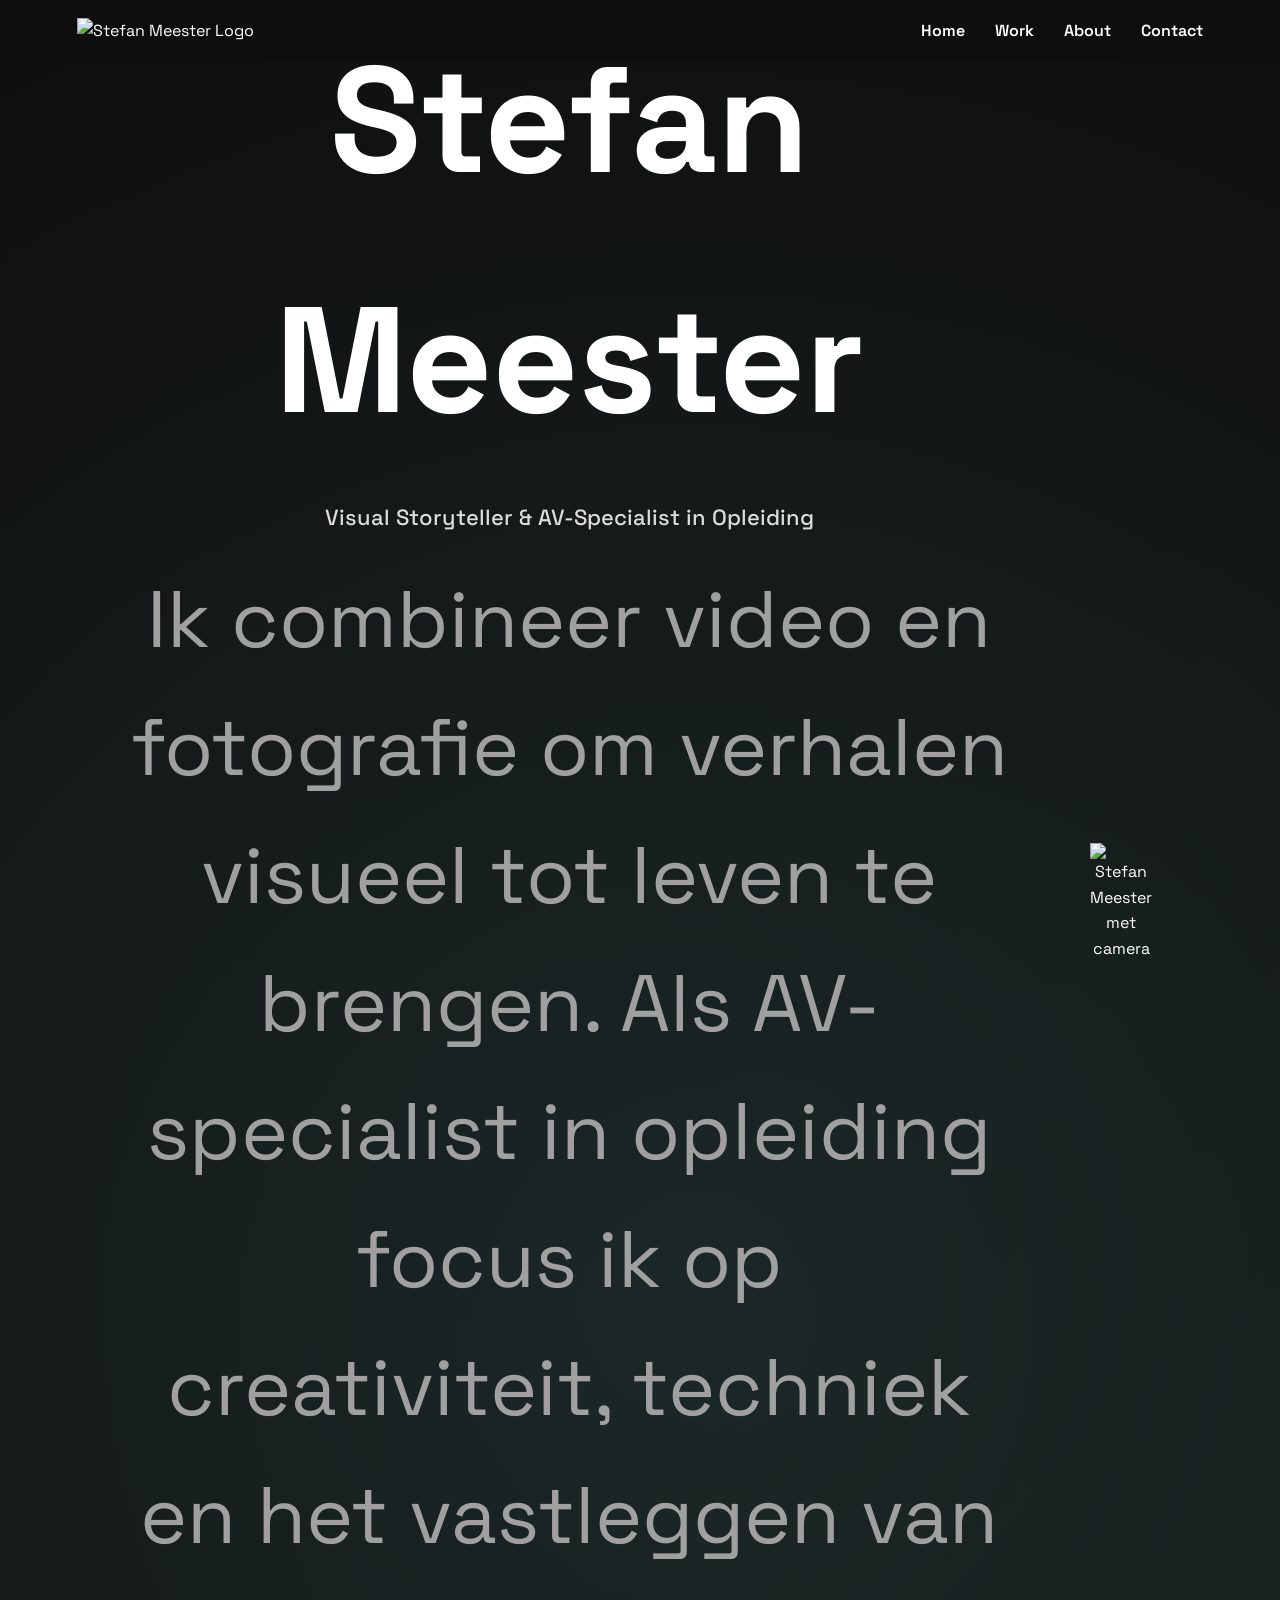
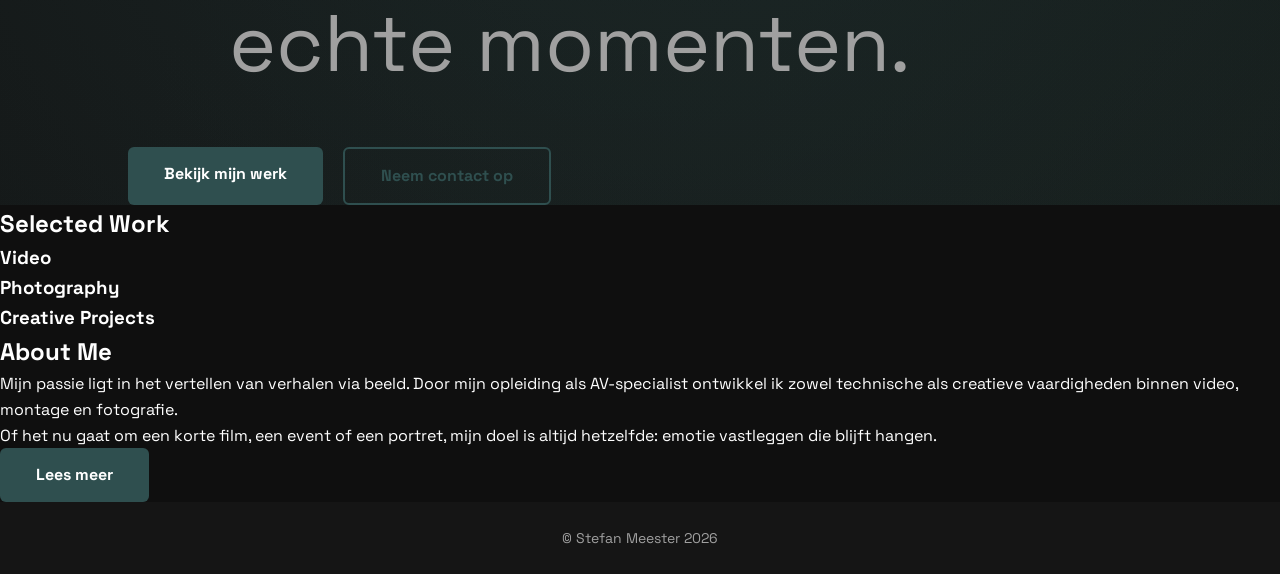
==== index.html @ 1f847619 "Update index.html" ====
<!DOCTYPE html>
<html lang="en">
<head>
  <meta charset="UTF-8">
  <title>Stefan Meester | Visual Creator</title>
  <meta name="viewport" content="width=device-width, initial-scale=1.0">

  <!-- Google Font -->
  <link href="https://fonts.googleapis.com/css2?family=Space+Grotesk:wght@400;600;700&display=swap" rel="stylesheet">

  <!-- CSS -->
  <link rel="stylesheet" href="assets/css/style.css">
</head>
<body>

<!-- ================= NAVBAR ================= -->
<nav class="navbar">
  <div class="logo">
    <img src="images/logo.png" alt="Stefan Meester Logo">
  </div>

  <ul>
    <li><a href="#home">Home</a></li>
    <li><a href="#work">Work</a></li>
    <li><a href="#about">About</a></li>
    <li><a href="#contact">Contact</a></li>
  </ul>
</nav>


<!-- ================= HERO ================= -->
<section class="hero" id="home">
  <div class="hero-content">

    <!-- TEXT -->
    <div class="hero-text">
      <h1 class="animated-name">Stefan Meester</h1>

      <h2>Visual Storyteller & AV-Specialist in Opleiding</h2>

      <p>
        Ik combineer video en fotografie om verhalen visueel tot leven te brengen.
        Als AV-specialist in opleiding focus ik op creativiteit, techniek en het vastleggen van echte momenten.
      </p>

      <div class="hero-buttons">
        <a href="#work" class="btn">Bekijk mijn werk</a>
        <a href="#contact" class="btn secondary-btn">Neem contact op</a>
      </div>
    </div>

    <!-- IMAGE -->
    <div class="hero-image">
      <img src="images/stefan.png" alt="Stefan Meester met camera">
    </div>

  </div>
</section>


<!-- ================= WORK PREVIEW ================= -->
<section class="work-preview" id="work">
  <h2>Selected Work</h2>

  <div class="work-grid">
    <div class="work-item">
      <h3>Video</h3>
    </div>

    <div class="work-item">
      <h3>Photography</h3>
    </div>

    <div class="work-item">
      <h3>Creative Projects</h3>
    </div>
  </div>
</section>


<!-- ================= ABOUT PREVIEW ================= -->
<section class="about-preview" id="about">
  <div class="about-content">
    <div class="about-text">
      <h2>About Me</h2>

      <p>
        Mijn passie ligt in het vertellen van verhalen via beeld.
        Door mijn opleiding als AV-specialist ontwikkel ik zowel technische
        als creatieve vaardigheden binnen video, montage en fotografie.
      </p>

      <p>
        Of het nu gaat om een korte film, een event of een portret,
        mijn doel is altijd hetzelfde: emotie vastleggen die blijft hangen.
      </p>

      <a href="about.html" class="btn">Lees meer</a>
    </div>
  </div>
</section>


<!-- ================= FOOTER ================= -->
<footer>
  <p>© Stefan Meester 2026</p>
</footer>

</body>
</html>
---- assets/css/style.css ----
/* ==============================
   VARIABLES
============================== */
:root {

  /* DARK */
  --bg-main: #0f0f0f;
  --bg-section: #151515;
  --bg-card: #1c1c1c;

  --text-primary: #ffffff;
  --text-secondary: #a0a0a0;

  --accent: #2f4f4f;
  --accent-hover: #1f3a3a;

  /* LIGHT */
  --bg-main-light: #f3eee6;
  --bg-section-light: #e9e3d8;
  --bg-card-light: #ffffff;

  --text-primary-light: #1a1a1a;
  --text-secondary-light: #555;

  --accent-light: #2f4f4f;

  --font-main: 'Space Grotesk', sans-serif;
}

/* ==============================
   GLOBAL
============================== */
* {
  margin: 0;
  padding: 0;
  box-sizing: border-box;
  font-family: var(--font-main);
}

body {
  background: var(--bg-main);
  color: var(--text-primary);
  line-height: 1.6;
  transition: background 0.4s ease, color 0.4s ease;
}

body.light-mode {
  background: var(--bg-main-light);
  color: var(--text-primary-light);
}

/* ==============================
   NAVBAR
============================== */
.navbar {
  display: flex;
  justify-content: space-between;
  align-items: center;
  padding: 18px 6%;
  position: fixed;
  width: 100%;
  top: 0;
  z-index: 1000;
  backdrop-filter: blur(14px);
  background: rgba(15,15,15,0.85);
  transition: 0.4s ease;
}

body.light-mode .navbar {
  background: rgba(243,238,230,0.95);
}

.navbar ul {
  list-style: none;
  display: flex;
  gap: 30px;
  align-items: center;
}

.navbar a {
  text-decoration: none;
  font-weight: 600;
  font-size: 16px;
  color: var(--text-primary);
  position: relative;
}

body.light-mode .navbar a {
  color: var(--text-primary-light);
}

.navbar a::after {
  content: "";
  position: absolute;
  bottom: -4px;
  left: 0;
  width: 0;
  height: 2px;
  background: var(--accent);
  transition: 0.3s;
}

.navbar a:hover::after {
  width: 100%;
}
.navbar .logo img {
  height: 36px;
  width: auto;
  object-fit: contain;
}
/* ==============================
   HERO – DARK (deep + 2 orbs)
============================== */
.hero {
  min-height: 100vh;
  display: flex;
  align-items: center;
  justify-content: center;
  padding: 0 10%;
  text-align: center;
  position: relative;
  overflow: hidden;

  background:
    radial-gradient(circle at 30% 40%, rgba(47,79,79,0.35), transparent 55%),
    radial-gradient(circle at 75% 65%, rgba(26,46,37,0.30), transparent 60%),
    linear-gradient(180deg, #0f0f0f 0%, #111111 50%, #141414 100%);

  background-size: 180% 180%;
  animation: gradientMove 28s ease-in-out infinite alternate;
}

/* ==============================
   HERO – LIGHT (same concept)
============================== */
body.light-mode .hero {
  background:
    radial-gradient(circle at 40% 60%, rgba(47,79,79,0.25), transparent 15%),
    radial-gradient(circle at 75% 65%, rgba(26,46,37,0.30), transparent 45%),
    linear-gradient(180deg, #f3eee6 0%, #e7dfd2 50%, #ddd4c4 100%);

  background-size: 180% 180%;
}

/* ANIMATION */
@keyframes gradientMove {
  0% { background-position: 0% 40%; }
  100% { background-position: 100% 60%; }
}

/* ==============================
   HERO TEXT (fixed hierarchy)
============================== */
--font-main: 'Space Grotesk', sans-serif;

.hero-text {
  max-width: 750px;
  margin: 0 auto;
}

.hero-text h1 {
  font-size: 150px;
  font-weight: 700;
  letter-spacing: -1px;
  margin-bottom: 20px;
}

.hero-text p {
  font-size: 80px;
  font-weight: 400;
  margin-bottom: 40px;
  color: var(--text-secondary);
}

body.light-mode .hero-text p {
  color: var(--text-secondary-light);
}

/* ==============================
   BUTTON
============================== */
.btn {
  display: inline-block;
  padding: 14px 36px;
  font-weight: 700;
  border-radius: 6px;
  text-decoration: none;
  background: var(--accent);
  color: #fff;
  transition: 0.3s;
}

.btn:hover {
  background: var(--accent-hover);
}

/* ==============================
   GRID
============================== */
.grid-preview {
  padding: 90px 10%;
  background: var(--bg-section);
  display: grid;
  grid-template-columns: repeat(auto-fit, minmax(250px, 1fr));
  gap: 25px;
}

body.light-mode .grid-preview {
  background: var(--bg-section-light);
}

.grid-item {
  height: 230px;
  border-radius: 12px;
  background-size: cover;
  background-position: center;
  transition: 0.4s;
}

.grid-item:hover {
  transform: scale(1.05);
}

/* ==============================
   FOOTER
============================== */
footer {
  padding: 25px;
  text-align: center;
  font-size: 14px;
  background: var(--bg-section);
  color: var(--text-secondary);
}

body.light-mode footer {
  background: var(--bg-section-light);
  color: var(--text-secondary-light);
}

/* ==============================
   TOGGLE SWITCHES (FIXED)
============================== */
.toggle-switch {
  position: relative;
  width: 75px;
  height: 36px;
  border-radius: 50px;
  background: var(--bg-card);
  display: flex;
  align-items: center;
  justify-content: space-between;
  padding: 0 10px;
  cursor: pointer;
}

body.light-mode .toggle-switch {
  background: var(--bg-card-light);
}

.toggle-switch .icon {
  font-size: 14px;
  font-weight: 600;
  z-index: 2;
}

.toggle-switch .toggle-slider {
  position: absolute;
  width: 28px;
  height: 28px;
  border-radius: 50%;
  background: var(--accent);
  top: 4px;
  left: 5px;
  transition: 0.3s;
  z-index: 1;
}

.toggle-switch.active .toggle-slider {
  left: 42px;
}

/* ==============================
   RESPONSIVE
============================== */
@media (max-width: 768px) {
  .hero-text h1 {
    font-size: 42px;
  }

  .hero-text p {
    font-size: 18px;
  }

  .navbar ul {
    gap: 18px;
  }
}
.animated-name {
  animation: fadeUp 1.2s ease forwards;
  opacity: 0;
}

@keyframes fadeUp {
  from {
    opacity: 0;
    transform: translateY(25px);
  }
  to {
    opacity: 1;
    transform: translateY(0);
  }
}
.hero-content {
  display: flex;
  align-items: center;
  justify-content: space-between;
  gap: 80px;
  width: 100%;
}

.hero-text h2 {
  font-size: 22px;
  margin-bottom: 20px;
  font-weight: 500;
  opacity: 0.85;
}

.hero-buttons {
  display: flex;
  gap: 20px;
  margin-top: 30px;
}

.secondary-btn {
  background: transparent;
  border: 2px solid var(--accent);
  color: var(--accent);
}

.secondary-btn:hover {
  background: var(--accent);
  color: white;
}

.hero-image img {
  max-height: 520px;
  object-fit: contain;
}

@media (max-width: 900px) {
  .hero-content {
    flex-direction: column;
    text-align: center;
  }

  .hero-buttons {
    justify-content: center;
  }
}
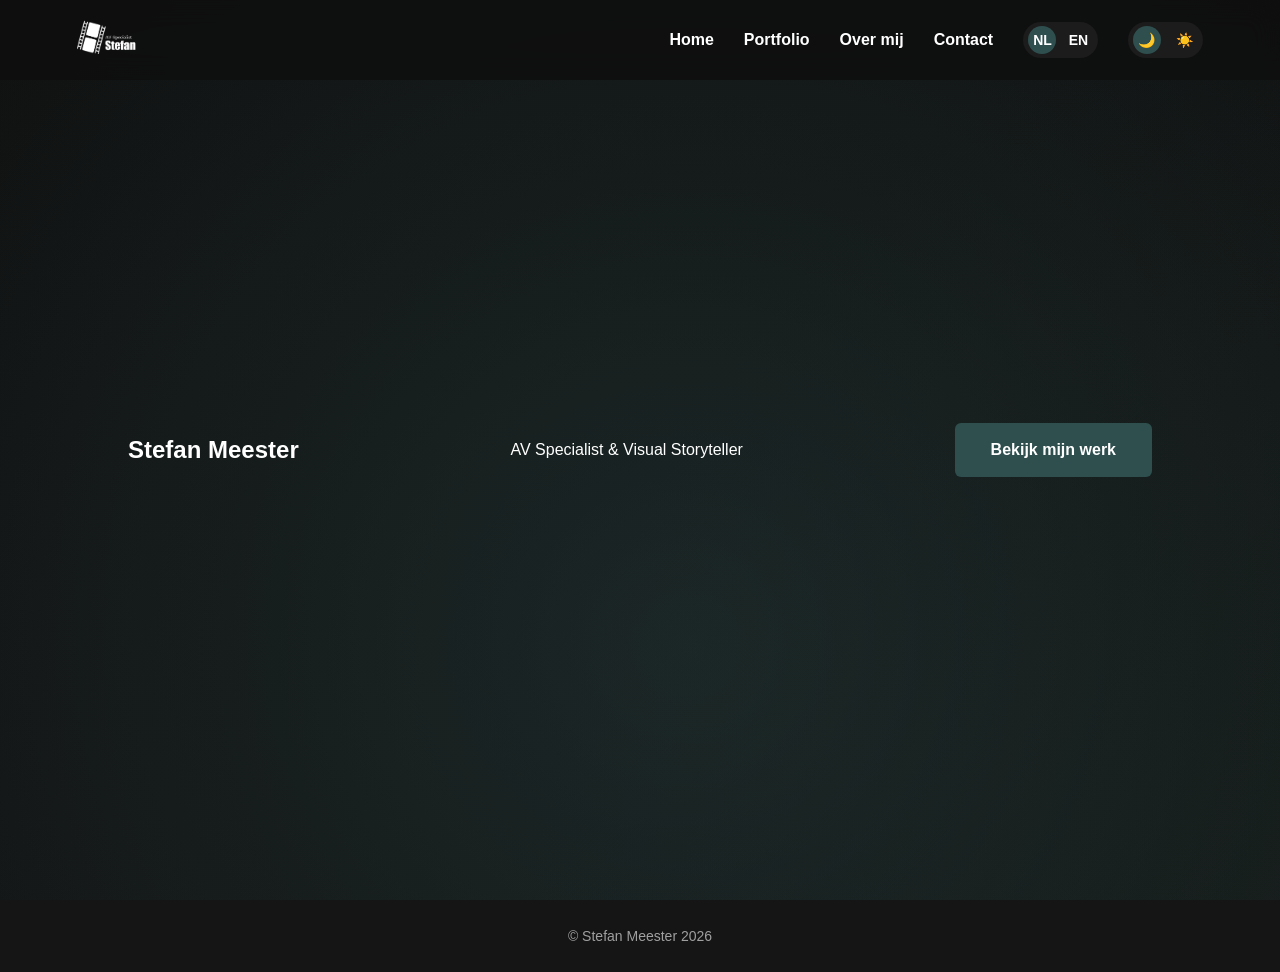
==== commit eb3b7508: "Update index.html" ====
--- a/index.html
+++ b/index.html
@@ -1,109 +1,61 @@
 <!DOCTYPE html>
-<html lang="en">
+<html lang="nl">
 <head>
-  <meta charset="UTF-8">
-  <title>Stefan Meester | Visual Creator</title>
-  <meta name="viewport" content="width=device-width, initial-scale=1.0">
-
-  <!-- Google Font -->
-  <link href="https://fonts.googleapis.com/css2?family=Space+Grotesk:wght@400;600;700&display=swap" rel="stylesheet">
-
-  <!-- CSS -->
-  <link rel="stylesheet" href="assets/css/style.css">
+<meta charset="UTF-8">
+<meta name="viewport" content="width=device-width, initial-scale=1.0">
+<title>Stefan Meester | AV Specialist</title>
+<link rel="stylesheet" href="assets/css/style.css">
 </head>
 <body>
 
-<!-- ================= NAVBAR ================= -->
-<nav class="navbar">
-  <div class="logo">
-    <img src="images/logo.png" alt="Stefan Meester Logo">
-  </div>
+<header class="navbar">
+<div class="logo">
+<a href="index.html"><img src="assets/images/logo/logowit.png" alt="Logo"></a>
+<width "15px"/>
+</div>
 
-  <ul>
-    <li><a href="#home">Home</a></li>
-    <li><a href="#work">Work</a></li>
-    <li><a href="#about">About</a></li>
-    <li><a href="#contact">Contact</a></li>
-  </ul>
+<nav>
+<ul>
+<li><a href="index.html" data-i18n="nav_home">Home</a></li>
+<li><a href="portfolio.html" data-i18n="nav_portfolio">Portfolio</a></li>
+<li><a href="about.html" data-i18n="nav_about">About</a></li>
+<li><a href="contact.html" data-i18n="nav_contact">Contact</a></li>
+
+<li>
+<!-- Language toggle -->
+<div class="toggle-switch" id="langToggle">
+<div class="toggle-slider"></div>
+<span class="icon">NL</span>
+<span class="icon">EN</span>
+</div>
+</li>
+
+<li>
+<!-- Dark/Light toggle -->
+<div class="toggle-switch" id="themeToggle">
+<div class="toggle-slider"></div>
+<span class="icon moon">🌙</span>
+<span class="icon sun">☀️</span>
+</div>
+</li>
+
+</ul>
 </nav>
+</header>
 
-
-<!-- ================= HERO ================= -->
-<section class="hero" id="home">
-  <div class="hero-content">
-
-    <!-- TEXT -->
-    <div class="hero-text">
-      <h1 class="animated-name">Stefan Meester</h1>
-
-      <h2>Visual Storyteller & AV-Specialist in Opleiding</h2>
-
-      <p>
-        Ik combineer video en fotografie om verhalen visueel tot leven te brengen.
-        Als AV-specialist in opleiding focus ik op creativiteit, techniek en het vastleggen van echte momenten.
-      </p>
-
-      <div class="hero-buttons">
-        <a href="#work" class="btn">Bekijk mijn werk</a>
-        <a href="#contact" class="btn secondary-btn">Neem contact op</a>
-      </div>
-    </div>
-
-    <!-- IMAGE -->
-    <div class="hero-image">
-      <img src="images/stefan.png" alt="Stefan Meester met camera">
-    </div>
-
-  </div>
+<section class="hero">
+<div class="hero-content">
+<h1 data-i18n="hero_title">Stefan Meester</h1>
+<p data-i18n="hero_subtitle">AudioVisueel Specialist</p>
+<a href="portfolio.html" class="btn" data-i18n="hero_button">Bekijk mijn werk</a>
+</div>
 </section>
 
+<script src="assets/js/i18n.js"></script>
+<script src="assets/js/main.js"></script>
 
-<!-- ================= WORK PREVIEW ================= -->
-<section class="work-preview" id="work">
-  <h2>Selected Work</h2>
-
-  <div class="work-grid">
-    <div class="work-item">
-      <h3>Video</h3>
-    </div>
-
-    <div class="work-item">
-      <h3>Photography</h3>
-    </div>
-
-    <div class="work-item">
-      <h3>Creative Projects</h3>
-    </div>
-  </div>
-</section>
-
-
-<!-- ================= ABOUT PREVIEW ================= -->
-<section class="about-preview" id="about">
-  <div class="about-content">
-    <div class="about-text">
-      <h2>About Me</h2>
-
-      <p>
-        Mijn passie ligt in het vertellen van verhalen via beeld.
-        Door mijn opleiding als AV-specialist ontwikkel ik zowel technische
-        als creatieve vaardigheden binnen video, montage en fotografie.
-      </p>
-
-      <p>
-        Of het nu gaat om een korte film, een event of een portret,
-        mijn doel is altijd hetzelfde: emotie vastleggen die blijft hangen.
-      </p>
-
-      <a href="about.html" class="btn">Lees meer</a>
-    </div>
-  </div>
-</section>
-
-
-<!-- ================= FOOTER ================= -->
 <footer>
-  <p>© Stefan Meester 2026</p>
+&copy; Stefan Meester 2026
 </footer>
 
 </body>
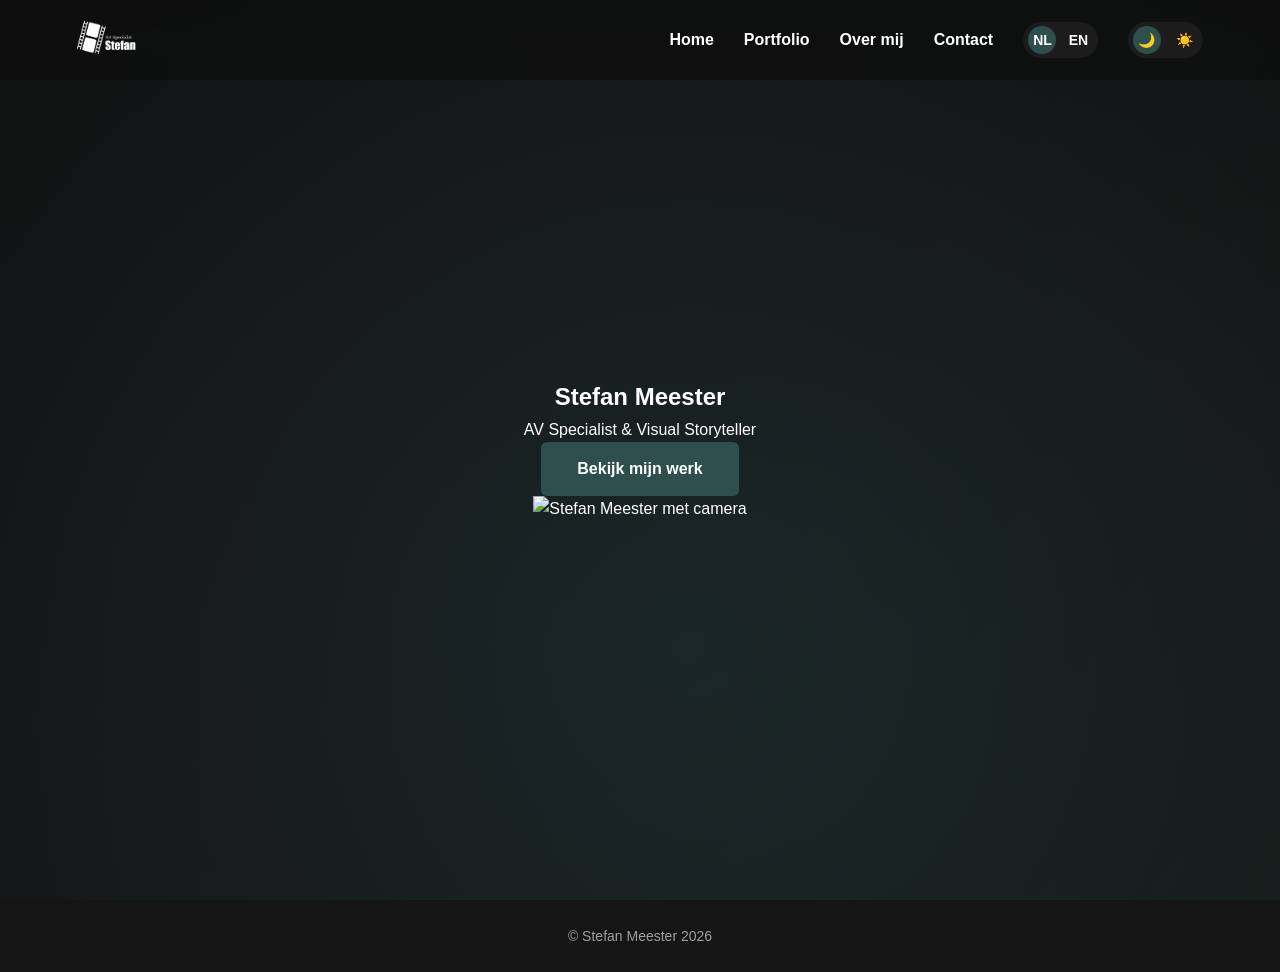
==== commit 80ab0f8e: "Update index.html" ====
--- a/index.html
+++ b/index.html
@@ -44,13 +44,18 @@
 </header>
 
 <section class="hero">
-<div class="hero-content">
-<h1 data-i18n="hero_title">Stefan Meester</h1>
-<p data-i18n="hero_subtitle">AudioVisueel Specialist</p>
-<a href="portfolio.html" class="btn" data-i18n="hero_button">Bekijk mijn werk</a>
-</div>
+  <div class="hero-content">
+
+    <h1 data-i18n="hero_title">Stefan Meester</h1>
+    <p data-i18n="hero_subtitle">AudioVisueel Specialist</p>
+    <a href="portfolio.html" class="btn" data-i18n="hero_button">Bekijk mijn werk</a>
+
+    <div class="hero-image">
+      <img src="assets/images/stefan.png" alt="Stefan Meester met camera">
+    </div>
+
+  </div>
 </section>
-
 <script src="assets/js/i18n.js"></script>
 <script src="assets/js/main.js"></script>
 
--- a/assets/css/style.css
+++ b/assets/css/style.css
@@ -310,50 +310,3 @@
     transform: translateY(0);
   }
 }
-.hero-content {
-  display: flex;
-  align-items: center;
-  justify-content: space-between;
-  gap: 80px;
-  width: 100%;
-}
-
-.hero-text h2 {
-  font-size: 22px;
-  margin-bottom: 20px;
-  font-weight: 500;
-  opacity: 0.85;
-}
-
-.hero-buttons {
-  display: flex;
-  gap: 20px;
-  margin-top: 30px;
-}
-
-.secondary-btn {
-  background: transparent;
-  border: 2px solid var(--accent);
-  color: var(--accent);
-}
-
-.secondary-btn:hover {
-  background: var(--accent);
-  color: white;
-}
-
-.hero-image img {
-  max-height: 520px;
-  object-fit: contain;
-}
-
-@media (max-width: 900px) {
-  .hero-content {
-    flex-direction: column;
-    text-align: center;
-  }
-
-  .hero-buttons {
-    justify-content: center;
-  }
-}
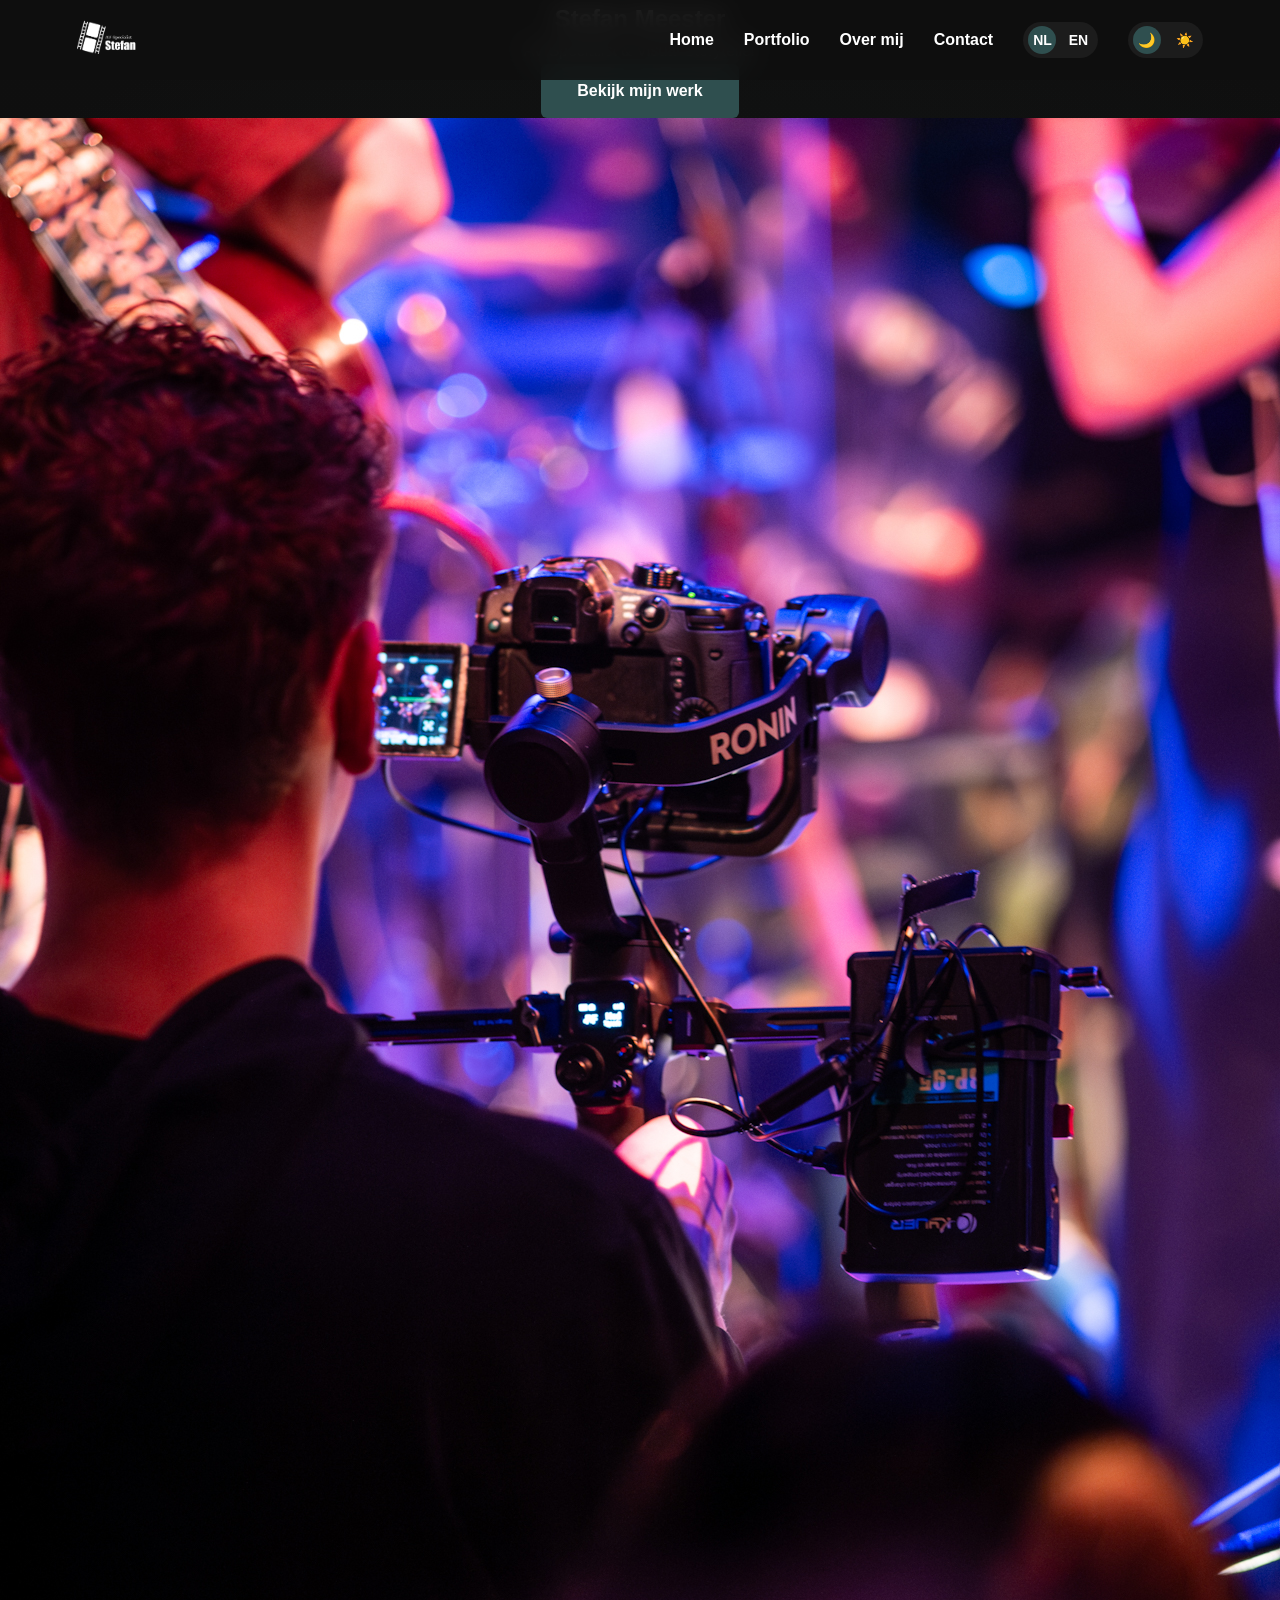
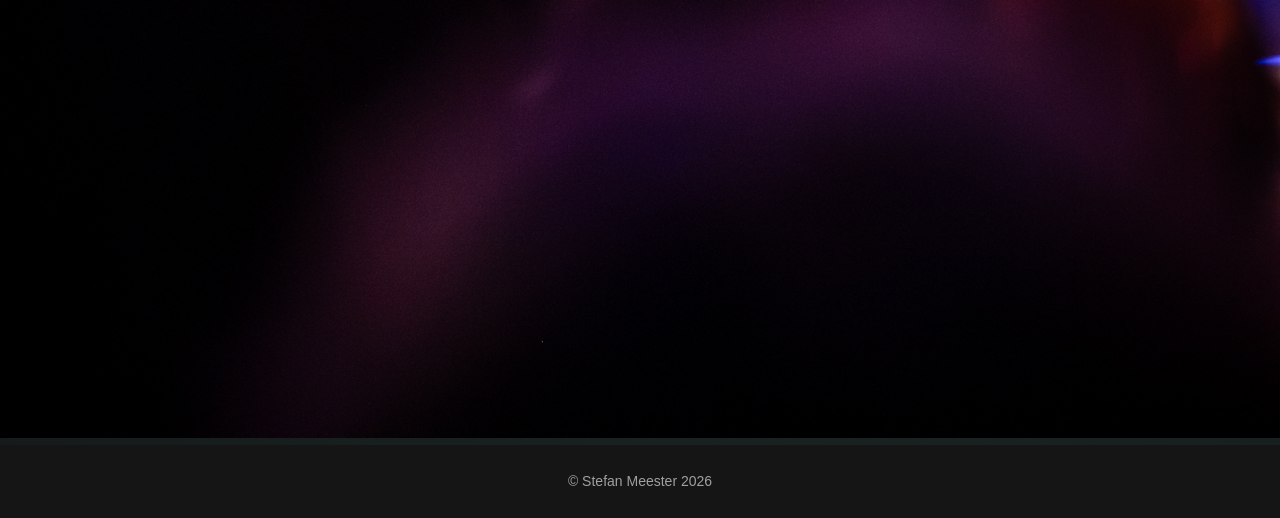
==== commit d02d2b87: "Update index.html" ====
--- a/index.html
+++ b/index.html
@@ -51,7 +51,7 @@
     <a href="portfolio.html" class="btn" data-i18n="hero_button">Bekijk mijn werk</a>
 
     <div class="hero-image">
-      <img src="assets/images/stefan.png" alt="Stefan Meester met camera">
+      <img src="assets/images/homepage/EINDCONCERT 15-04 - JEROEN VAN DE BOVENKAMP --17W.jpg" alt="Stefan Meester met camera">
     </div>
 
   </div>
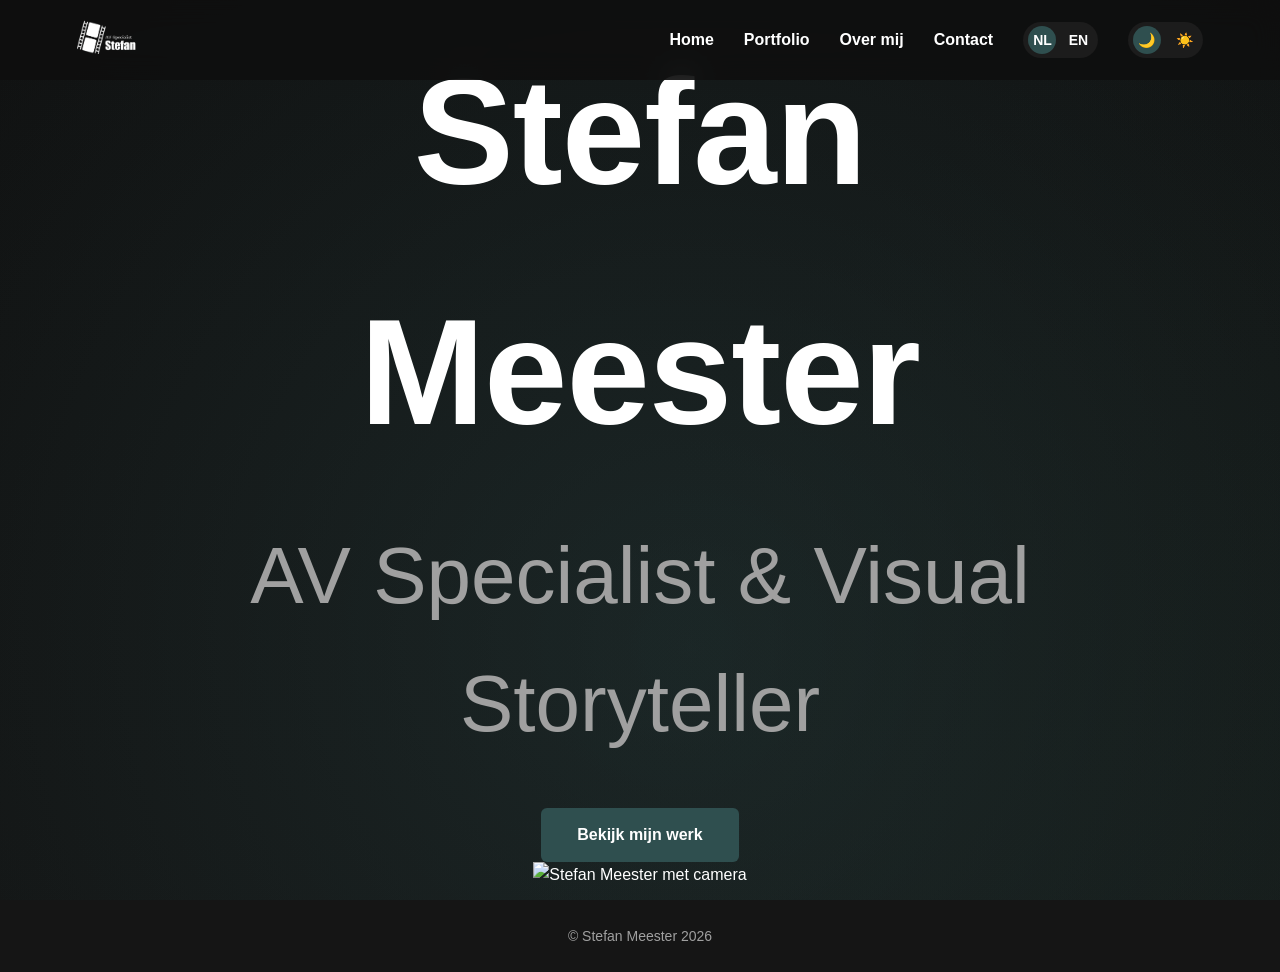
==== commit 385d70e0: "Update index.html" ====
--- a/index.html
+++ b/index.html
@@ -46,12 +46,16 @@
 <section class="hero">
   <div class="hero-content">
 
-    <h1 data-i18n="hero_title">Stefan Meester</h1>
-    <p data-i18n="hero_subtitle">AudioVisueel Specialist</p>
-    <a href="portfolio.html" class="btn" data-i18n="hero_button">Bekijk mijn werk</a>
+    <div class="hero-text">
+      <h1 data-i18n="hero_title">Stefan Meester</h1>
+      <p data-i18n="hero_subtitle">AudioVisueel Specialist</p>
+      <a href="portfolio.html" class="btn" data-i18n="hero_button">
+        Bekijk mijn werk
+      </a>
+    </div>
 
     <div class="hero-image">
-      <img src="assets/images/homepage/EINDCONCERT 15-04 - JEROEN VAN DE BOVENKAMP --17W.jpg" alt="Stefan Meester met camera">
+      <img src="assets/images/stefan.png" alt="Stefan Meester met camera">
     </div>
 
   </div>
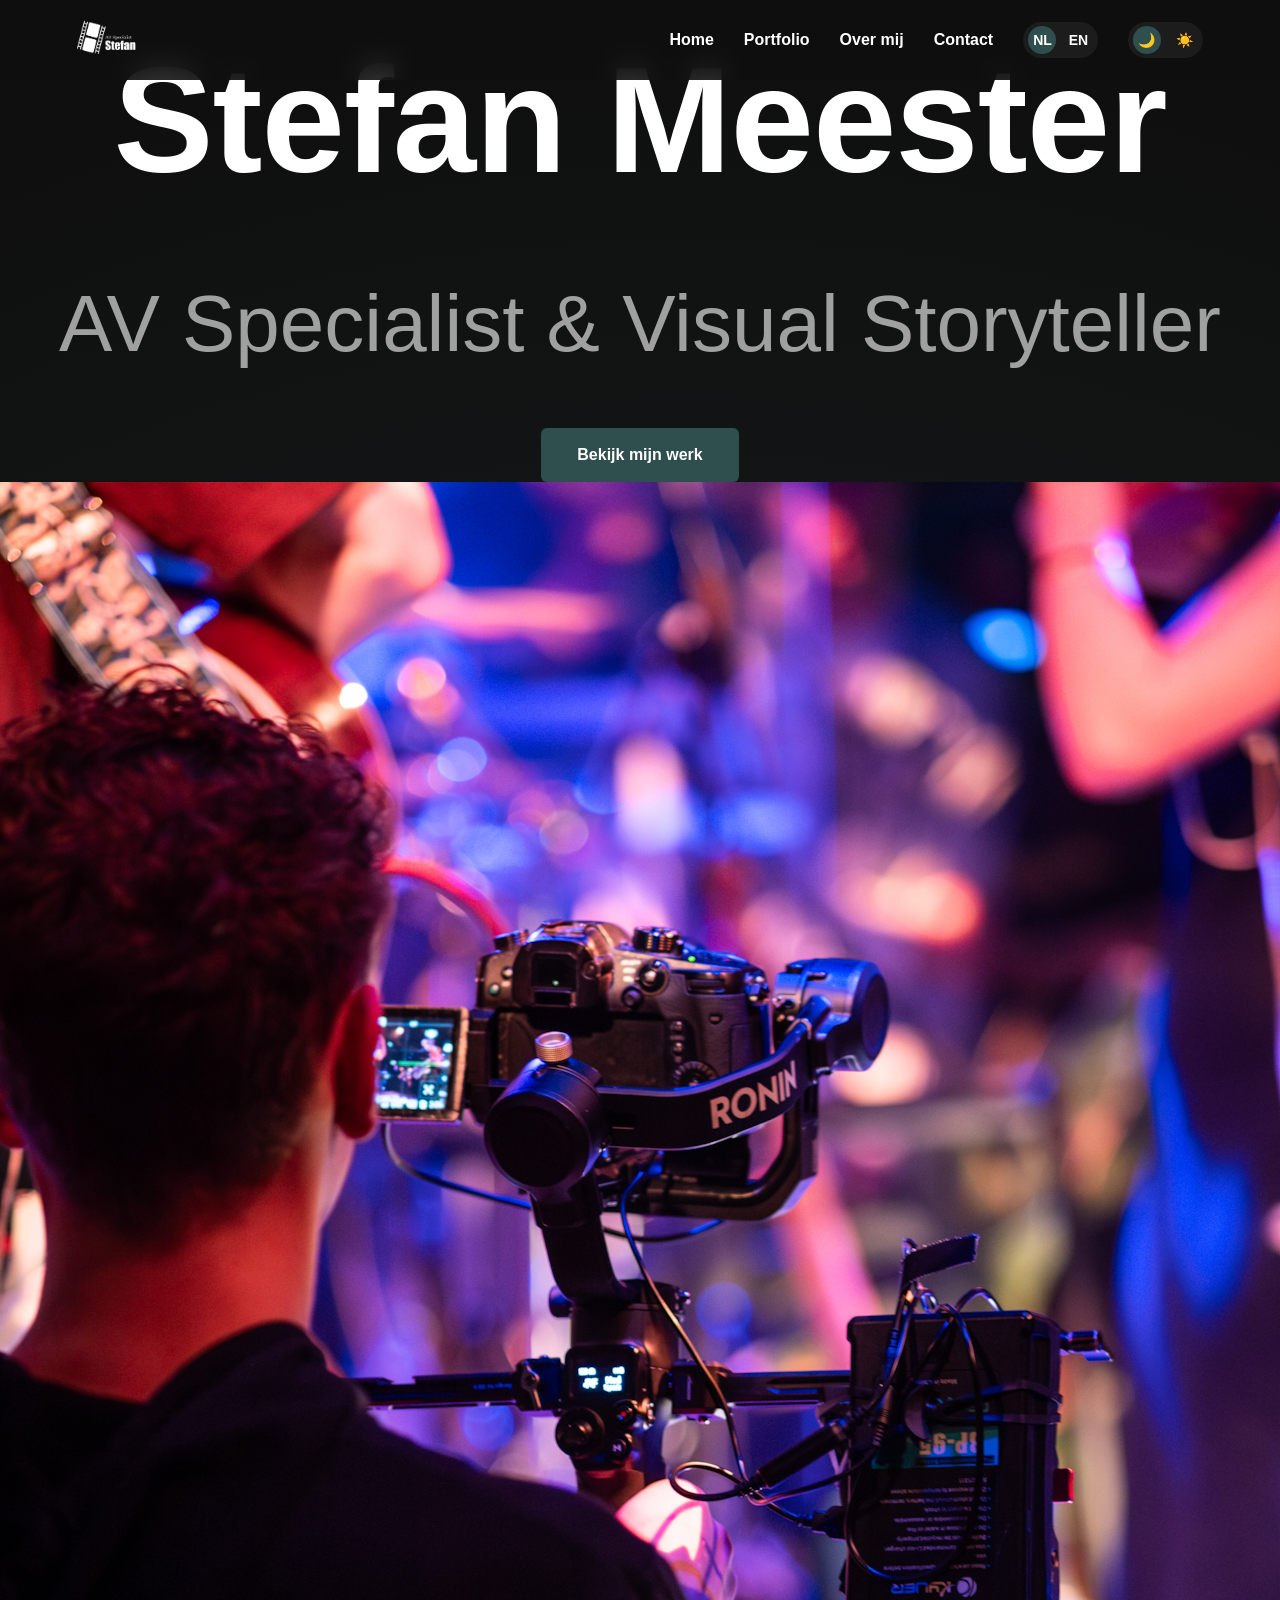
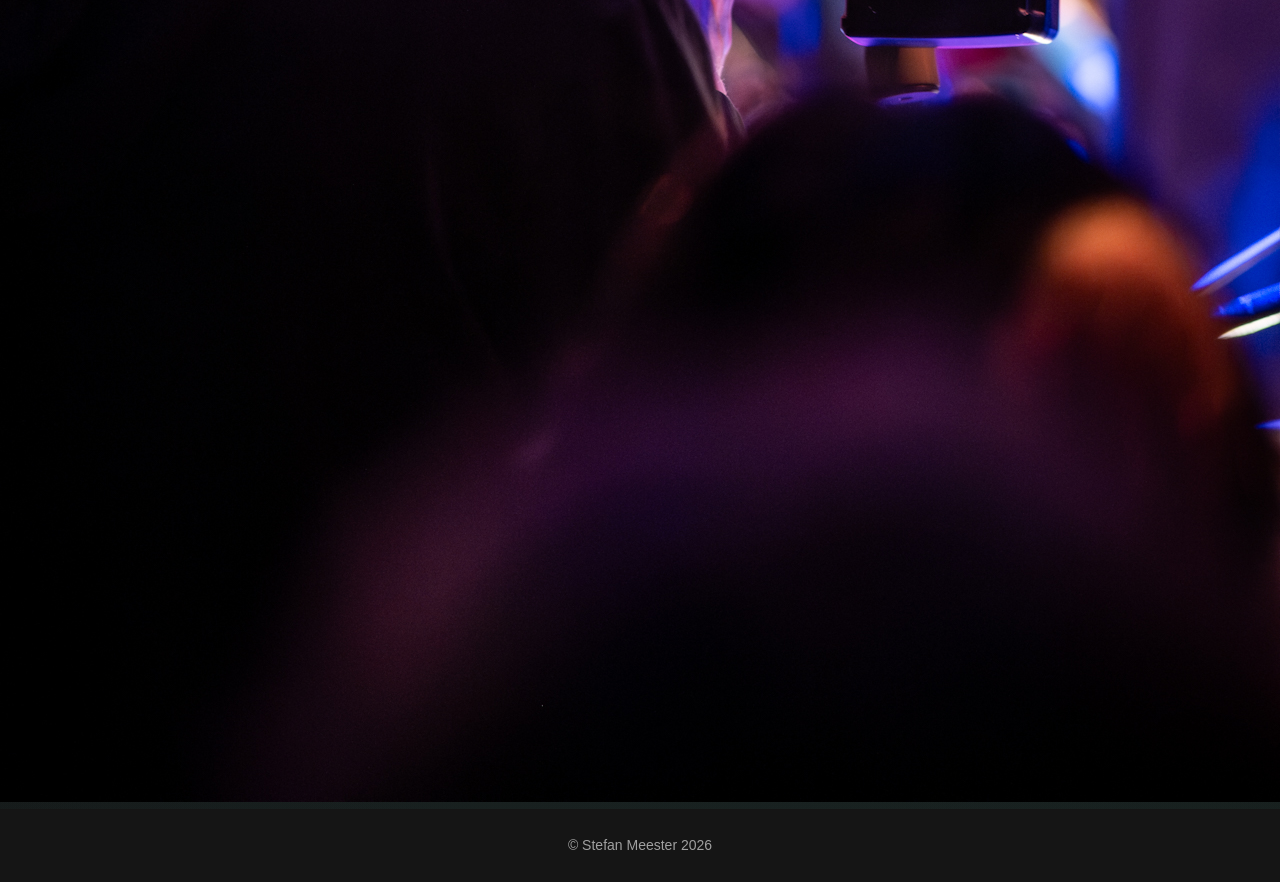
==== commit 0a198f44: "Update index.html" ====
--- a/index.html
+++ b/index.html
@@ -55,7 +55,7 @@
     </div>
 
     <div class="hero-image">
-      <img src="assets/images/stefan.png" alt="Stefan Meester met camera">
+      <img src="assets/images/homepage- Stefangimbal.jpg" alt="Stefan Meester met camera op een gimbal">
     </div>
 
   </div>
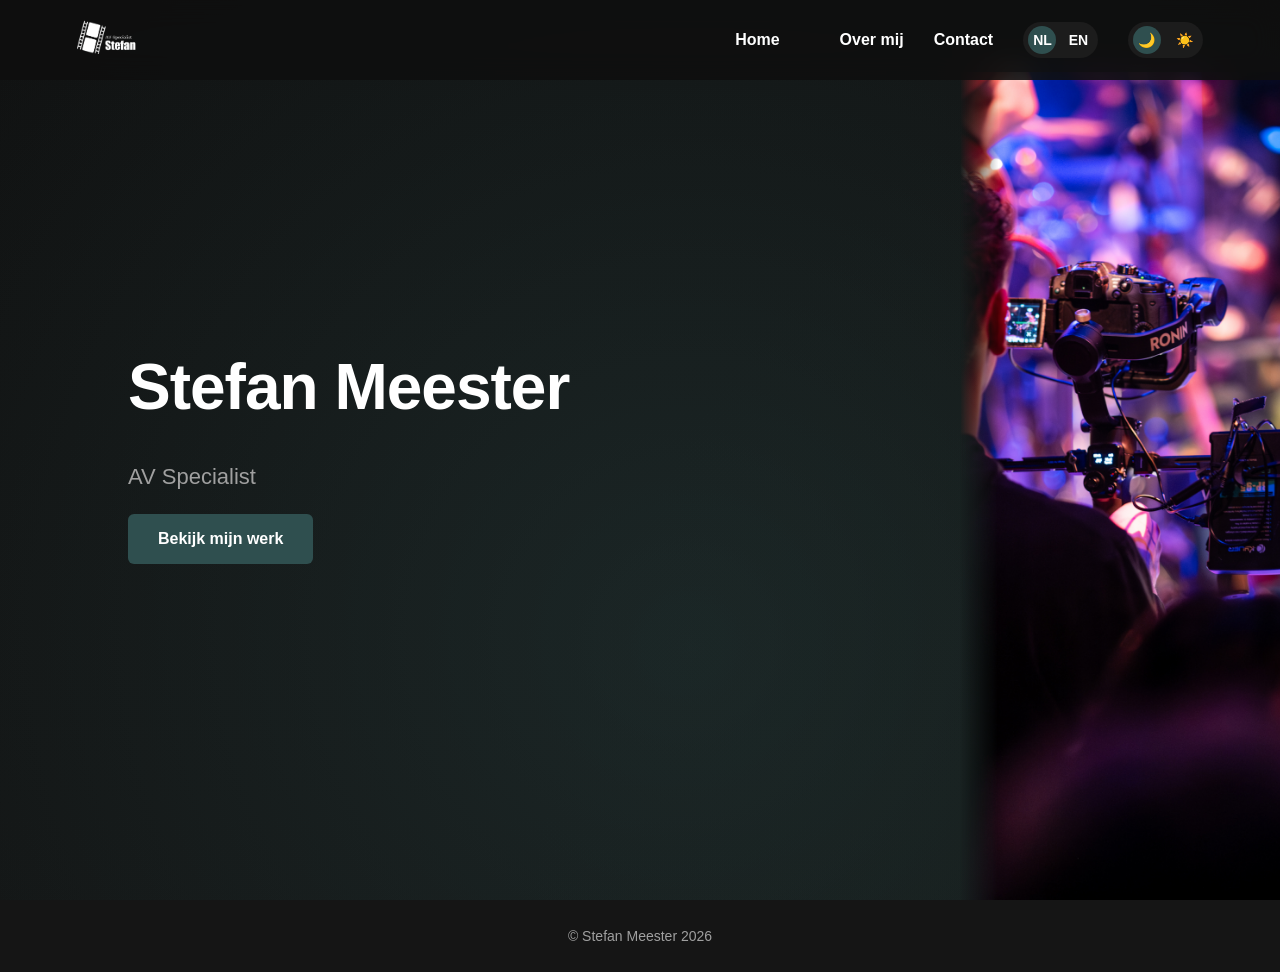
==== commit 8a47477a: "Update index.html" ====
--- a/index.html
+++ b/index.html
@@ -17,7 +17,7 @@
 <nav>
 <ul>
 <li><a href="index.html" data-i18n="nav_home">Home</a></li>
-<li><a href="portfolio.html" data-i18n="nav_portfolio">Portfolio</a></li>
+<li><a href="photography.html" data-i18n="nav_photography">Photography</a></li>
 <li><a href="about.html" data-i18n="nav_about">About</a></li>
 <li><a href="contact.html" data-i18n="nav_contact">Contact</a></li>
 
--- a/assets/css/style.css
+++ b/assets/css/style.css
@@ -2,7 +2,6 @@
    VARIABLES
 ============================== */
 :root {
-
   /* DARK */
   --bg-main: #0f0f0f;
   --bg-section: #151515;
@@ -16,13 +15,13 @@
 
   /* LIGHT */
   --bg-main-light: #f3eee6;
-  --bg-section-light: #e9e3d8;
+  --bg-section-light: #e0d6c5; /* donkerder tint voor zichtbare gradient */
   --bg-card-light: #ffffff;
 
   --text-primary-light: #1a1a1a;
   --text-secondary-light: #555;
 
-  --accent-light: #2f4f4f;
+  --accent-light: #a2805a; /* lichte accentkleur zichtbaar in gradient */
 
   --font-main: 'Space Grotesk', sans-serif;
 }
@@ -70,6 +69,17 @@
   background: rgba(243,238,230,0.95);
 }
 
+.navbar .logo img {
+  height: 36px;
+  width: auto;
+  object-fit: contain;
+  transition: 0.3s;
+}
+
+body.light-mode .navbar .logo img {
+  filter: brightness(0); /* logo zwart in light mode */
+}
+
 .navbar ul {
   list-style: none;
   display: flex;
@@ -83,6 +93,7 @@
   font-size: 16px;
   color: var(--text-primary);
   position: relative;
+  transition: color 0.3s;
 }
 
 body.light-mode .navbar a {
@@ -103,72 +114,69 @@
 .navbar a:hover::after {
   width: 100%;
 }
-.navbar .logo img {
-  height: 36px;
-  width: auto;
-  object-fit: contain;
-}
-/* ==============================
-   HERO – DARK (deep + 2 orbs)
+
+/* ==============================
+   HERO – GRADIENT & SPLIT
 ============================== */
 .hero {
   min-height: 100vh;
   display: flex;
   align-items: center;
-  justify-content: center;
-  padding: 0 10%;
-  text-align: center;
   position: relative;
   overflow: hidden;
-
+  padding: 0 10%;
   background:
     radial-gradient(circle at 30% 40%, rgba(47,79,79,0.35), transparent 55%),
     radial-gradient(circle at 75% 65%, rgba(26,46,37,0.30), transparent 60%),
     linear-gradient(180deg, #0f0f0f 0%, #111111 50%, #141414 100%);
-
   background-size: 180% 180%;
   animation: gradientMove 28s ease-in-out infinite alternate;
 }
 
-/* ==============================
-   HERO – LIGHT (same concept)
-============================== */
 body.light-mode .hero {
   background:
-    radial-gradient(circle at 40% 60%, rgba(47,79,79,0.25), transparent 15%),
-    radial-gradient(circle at 75% 65%, rgba(26,46,37,0.30), transparent 45%),
-    linear-gradient(180deg, #f3eee6 0%, #e7dfd2 50%, #ddd4c4 100%);
-
+    radial-gradient(circle at 30% 40%, rgba(162,140,110,0.35), transparent 55%),
+    radial-gradient(circle at 75% 65%, rgba(180,160,130,0.35), transparent 60%),
+    linear-gradient(180deg, #f3eee6 0%, #e2d6c1 50%, #d8cbb2 100%);
   background-size: 180% 180%;
 }
 
-/* ANIMATION */
 @keyframes gradientMove {
   0% { background-position: 0% 40%; }
   100% { background-position: 100% 60%; }
 }
 
-/* ==============================
-   HERO TEXT (fixed hierarchy)
-============================== */
---font-main: 'Space Grotesk', sans-serif;
+/* HERO SPLIT CONTENT */
+.hero-content {
+  display: flex;
+  width: 100%;
+  align-items: center;
+  justify-content: space-between;
+  gap: 40px;
+}
 
 .hero-text {
-  max-width: 750px;
-  margin: 0 auto;
+  flex: 1;
+  display: flex;
+  flex-direction: column;
+  justify-content: center;
+  gap: 20px;
+  text-align: left;
 }
 
 .hero-text h1 {
-  font-size: 150px;
+  font-size: 64px;
   font-weight: 700;
   letter-spacing: -1px;
-  margin-bottom: 20px;
+  opacity: 0;
+  animation: fadeUp 1s ease forwards;
 }
 
 .hero-text p {
-  font-size: 80px;
-  font-weight: 400;
-  margin-bottom: 40px;
+  font-size: 22px;
+  opacity: 0.85;
+  animation: fadeUp 1.2s ease forwards;
+  animation-delay: 0.3s;
   color: var(--text-secondary);
 }
 
@@ -176,22 +184,55 @@
   color: var(--text-secondary-light);
 }
 
-/* ==============================
-   BUTTON
-============================== */
-.btn {
+.hero-text .btn {
   display: inline-block;
-  padding: 14px 36px;
+  padding: 12px 30px;
   font-weight: 700;
   border-radius: 6px;
   text-decoration: none;
   background: var(--accent);
   color: #fff;
-  transition: 0.3s;
-}
-
-.btn:hover {
+  width: fit-content;
+  transition: background 0.3s;
+  animation: fadeUp 1.4s ease forwards;
+  animation-delay: 0.6s;
+}
+
+.hero-text .btn:hover {
   background: var(--accent-hover);
+}
+
+/* HERO IMAGE – rechts kwart van scherm */
+.hero-image {
+  position: absolute;
+  right: 0;
+  top: 72px; /* onder navbar */
+  bottom: 0;
+  width: 25vw; /* kwart van scherm */
+  overflow: hidden;
+}
+
+.hero-image img {
+  width: 100%;
+  height: 100%;
+  object-fit: cover;
+
+  /* feather naar gradient */
+  mask-image: linear-gradient(to left, rgba(0,0,0,1) 88%, rgba(0,0,0,0) 100%);
+  -webkit-mask-image: linear-gradient(to left, rgba(0,0,0,1) 88%, rgba(0,0,0,0) 100%);
+
+  transition: transform 0.6s ease;
+}
+
+.hero-image img:hover {
+  transform: scale(1.03);
+}
+/* ==============================
+   FADE-UP ANIMATION
+============================== */
+@keyframes fadeUp {
+  from { opacity: 0; transform: translateY(25px); }
+  to { opacity: 1; transform: translateY(0); }
 }
 
 /* ==============================
@@ -199,10 +240,10 @@
 ============================== */
 .grid-preview {
   padding: 90px 10%;
-  background: var(--bg-section);
   display: grid;
   grid-template-columns: repeat(auto-fit, minmax(250px, 1fr));
   gap: 25px;
+  background: var(--bg-section);
 }
 
 body.light-mode .grid-preview {
@@ -238,7 +279,7 @@
 }
 
 /* ==============================
-   TOGGLE SWITCHES (FIXED)
+   TOGGLE SWITCHES
 ============================== */
 .toggle-switch {
   position: relative;
@@ -282,31 +323,154 @@
 /* ==============================
    RESPONSIVE
 ============================== */
-@media (max-width: 768px) {
-  .hero-text h1 {
-    font-size: 42px;
+@media (max-width: 900px) {
+  .hero-content {
+    flex-direction: column;
+    text-align: center;
+    gap: 20px;
   }
 
-  .hero-text p {
-    font-size: 18px;
+  .hero-image {
+    margin-top: 30px;
+    width: 100%;
   }
 
-  .navbar ul {
-    gap: 18px;
-  }
-}
-.animated-name {
-  animation: fadeUp 1.2s ease forwards;
-  opacity: 0;
-}
-
-@keyframes fadeUp {
-  from {
-    opacity: 0;
-    transform: translateY(25px);
-  }
-  to {
-    opacity: 1;
-    transform: translateY(0);
-  }
-}
+  .hero-text h1 { font-size: 42px; }
+  .hero-text p { font-size: 18px; }
+  .navbar ul { gap: 18px; }
+}
+/* ==============================
+PHOTOGRAPHY ALBUM GRID
+============================== */
+
+.photo-albums{
+padding:120px 10%;
+}
+
+.album-grid{
+display:grid;
+grid-template-columns:repeat(auto-fit,minmax(320px,1fr));
+gap:30px;
+}
+
+.album-card{
+position:relative;
+overflow:hidden;
+border-radius:10px;
+display:block;
+}
+
+.album-card img{
+width:100%;
+height:300px;
+object-fit:cover;
+transition:0.4s;
+}
+
+.album-card:hover img{
+transform:scale(1.05);
+}
+
+.album-info{
+position:absolute;
+bottom:0;
+left:0;
+right:0;
+padding:20px;
+background:linear-gradient(transparent,rgba(0,0,0,0.7));
+color:white;
+}
+/* ==============================
+MASONRY GALLERY
+============================== */
+
+.masonry{
+
+column-count:3;
+column-gap:15px;
+padding:60px 10%;
+
+}
+
+.masonry img{
+
+width:100%;
+margin-bottom:15px;
+border-radius:6px;
+cursor:pointer;
+transition:0.3s;
+
+}
+
+.masonry img:hover{
+transform:scale(1.02);
+}
+@media(max-width:900px){
+
+.masonry{
+column-count:2;
+}
+
+}
+
+@media(max-width:500px){
+
+.masonry{
+column-count:1;
+}
+
+}
+/* ==============================
+GEAR
+============================== */
+
+.gear{
+
+padding:40px 10%;
+
+}
+
+.gear-grid{
+
+display:flex;
+gap:40px;
+margin-top:20px;
+
+}
+
+.gear-item{
+
+text-align:center;
+
+}
+
+.gear-item img{
+
+width:120px;
+
+}
+/* ==============================
+LIGHTBOX
+============================== */
+
+.lightbox{
+
+position:fixed;
+top:0;
+left:0;
+width:100%;
+height:100%;
+background:rgba(0,0,0,0.9);
+
+display:none;
+align-items:center;
+justify-content:center;
+
+}
+
+.lightbox img{
+
+max-width:90%;
+max-height:80%;
+
+}
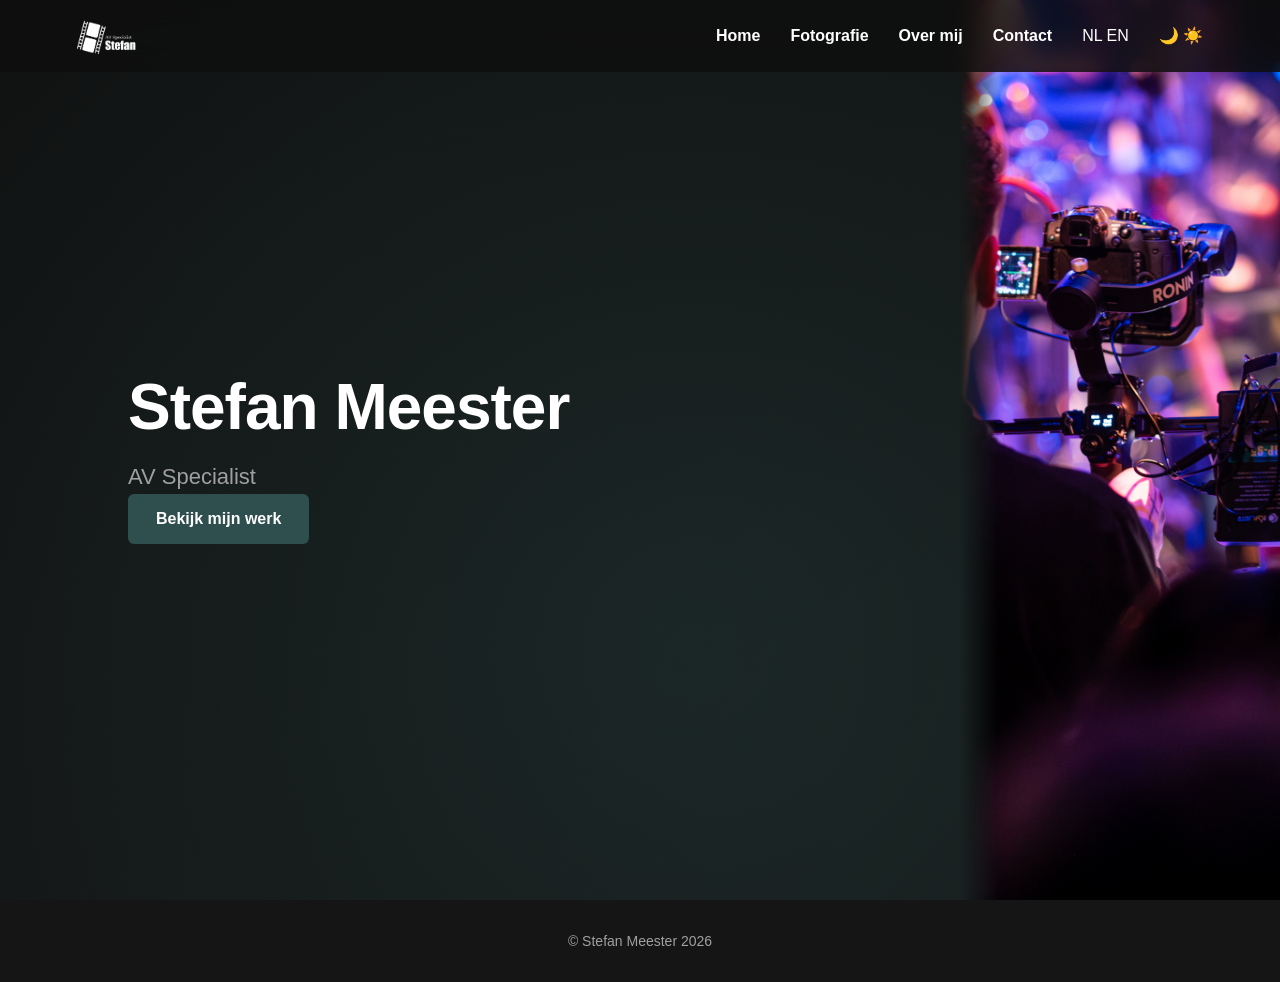
==== commit a0ec51d9: "Update index.html" ====
--- a/index.html
+++ b/index.html
@@ -5,6 +5,7 @@
 <meta name="viewport" content="width=device-width, initial-scale=1.0">
 <title>Stefan Meester | AV Specialist</title>
 <link rel="stylesheet" href="assets/css/style.css">
+  <link rel="icon" type="image/png" href="assets/images/favicon.png">
 </head>
 <body>
 
--- a/assets/css/style.css
+++ b/assets/css/style.css
@@ -1,370 +1,295 @@
 /* ==============================
    VARIABLES
 ============================== */
-:root {
-  /* DARK */
-  --bg-main: #0f0f0f;
-  --bg-section: #151515;
-  --bg-card: #1c1c1c;
-
-  --text-primary: #ffffff;
-  --text-secondary: #a0a0a0;
-
-  --accent: #2f4f4f;
-  --accent-hover: #1f3a3a;
-
-  /* LIGHT */
-  --bg-main-light: #f3eee6;
-  --bg-section-light: #e0d6c5; /* donkerder tint voor zichtbare gradient */
-  --bg-card-light: #ffffff;
-
-  --text-primary-light: #1a1a1a;
-  --text-secondary-light: #555;
-
-  --accent-light: #a2805a; /* lichte accentkleur zichtbaar in gradient */
-
-  --font-main: 'Space Grotesk', sans-serif;
+
+:root{
+
+--bg-main:#0f0f0f;
+--bg-section:#151515;
+--bg-card:#1c1c1c;
+
+--text-primary:#ffffff;
+--text-secondary:#a0a0a0;
+
+--accent:#2f4f4f;
+--accent-hover:#1f3a3a;
+
+--bg-main-light:#f3eee6;
+--bg-section-light:#e0d6c5;
+--bg-card-light:#ffffff;
+
+--text-primary-light:#1a1a1a;
+--text-secondary-light:#555;
+
+--font-main:'Space Grotesk',sans-serif;
+
 }
 
 /* ==============================
    GLOBAL
 ============================== */
-* {
-  margin: 0;
-  padding: 0;
-  box-sizing: border-box;
-  font-family: var(--font-main);
-}
-
-body {
-  background: var(--bg-main);
-  color: var(--text-primary);
-  line-height: 1.6;
-  transition: background 0.4s ease, color 0.4s ease;
-}
-
-body.light-mode {
-  background: var(--bg-main-light);
-  color: var(--text-primary-light);
+
+*{
+margin:0;
+padding:0;
+box-sizing:border-box;
+font-family:var(--font-main);
+}
+
+body{
+background:var(--bg-main);
+color:var(--text-primary);
+line-height:1.6;
+transition:background .3s,color .3s;
+}
+
+body.light-mode{
+background:var(--bg-main-light);
+color:var(--text-primary-light);
+}
+
+img{
+max-width:100%;
+display:block;
 }
 
 /* ==============================
    NAVBAR
 ============================== */
-.navbar {
-  display: flex;
-  justify-content: space-between;
-  align-items: center;
-  padding: 18px 6%;
-  position: fixed;
-  width: 100%;
-  top: 0;
-  z-index: 1000;
-  backdrop-filter: blur(14px);
-  background: rgba(15,15,15,0.85);
-  transition: 0.4s ease;
-}
-
-body.light-mode .navbar {
-  background: rgba(243,238,230,0.95);
-}
-
-.navbar .logo img {
-  height: 36px;
-  width: auto;
-  object-fit: contain;
-  transition: 0.3s;
-}
-
-body.light-mode .navbar .logo img {
-  filter: brightness(0); /* logo zwart in light mode */
-}
-
-.navbar ul {
-  list-style: none;
-  display: flex;
-  gap: 30px;
-  align-items: center;
-}
-
-.navbar a {
-  text-decoration: none;
-  font-weight: 600;
-  font-size: 16px;
-  color: var(--text-primary);
-  position: relative;
-  transition: color 0.3s;
-}
-
-body.light-mode .navbar a {
-  color: var(--text-primary-light);
-}
-
-.navbar a::after {
-  content: "";
-  position: absolute;
-  bottom: -4px;
-  left: 0;
-  width: 0;
-  height: 2px;
-  background: var(--accent);
-  transition: 0.3s;
-}
-
-.navbar a:hover::after {
-  width: 100%;
-}
-
-/* ==============================
-   HERO – GRADIENT & SPLIT
-============================== */
-.hero {
-  min-height: 100vh;
-  display: flex;
-  align-items: center;
-  position: relative;
-  overflow: hidden;
-  padding: 0 10%;
-  background:
-    radial-gradient(circle at 30% 40%, rgba(47,79,79,0.35), transparent 55%),
-    radial-gradient(circle at 75% 65%, rgba(26,46,37,0.30), transparent 60%),
-    linear-gradient(180deg, #0f0f0f 0%, #111111 50%, #141414 100%);
-  background-size: 180% 180%;
-  animation: gradientMove 28s ease-in-out infinite alternate;
-}
-
-body.light-mode .hero {
-  background:
-    radial-gradient(circle at 30% 40%, rgba(162,140,110,0.35), transparent 55%),
-    radial-gradient(circle at 75% 65%, rgba(180,160,130,0.35), transparent 60%),
-    linear-gradient(180deg, #f3eee6 0%, #e2d6c1 50%, #d8cbb2 100%);
-  background-size: 180% 180%;
-}
-
-@keyframes gradientMove {
-  0% { background-position: 0% 40%; }
-  100% { background-position: 100% 60%; }
-}
-
-/* HERO SPLIT CONTENT */
-.hero-content {
-  display: flex;
-  width: 100%;
-  align-items: center;
-  justify-content: space-between;
-  gap: 40px;
-}
-
-.hero-text {
-  flex: 1;
-  display: flex;
-  flex-direction: column;
-  justify-content: center;
-  gap: 20px;
-  text-align: left;
-}
-
-.hero-text h1 {
-  font-size: 64px;
-  font-weight: 700;
-  letter-spacing: -1px;
-  opacity: 0;
-  animation: fadeUp 1s ease forwards;
-}
-
-.hero-text p {
-  font-size: 22px;
-  opacity: 0.85;
-  animation: fadeUp 1.2s ease forwards;
-  animation-delay: 0.3s;
-  color: var(--text-secondary);
-}
-
-body.light-mode .hero-text p {
-  color: var(--text-secondary-light);
-}
-
-.hero-text .btn {
-  display: inline-block;
-  padding: 12px 30px;
-  font-weight: 700;
-  border-radius: 6px;
-  text-decoration: none;
-  background: var(--accent);
-  color: #fff;
-  width: fit-content;
-  transition: background 0.3s;
-  animation: fadeUp 1.4s ease forwards;
-  animation-delay: 0.6s;
-}
-
-.hero-text .btn:hover {
-  background: var(--accent-hover);
-}
-
-/* HERO IMAGE – rechts kwart van scherm */
-.hero-image {
-  position: absolute;
-  right: 0;
-  top: 72px; /* onder navbar */
-  bottom: 0;
-  width: 25vw; /* kwart van scherm */
-  overflow: hidden;
-}
-
-.hero-image img {
-  width: 100%;
-  height: 100%;
-  object-fit: cover;
-
-  /* feather naar gradient */
-  mask-image: linear-gradient(to left, rgba(0,0,0,1) 88%, rgba(0,0,0,0) 100%);
-  -webkit-mask-image: linear-gradient(to left, rgba(0,0,0,1) 88%, rgba(0,0,0,0) 100%);
-
-  transition: transform 0.6s ease;
-}
-
-.hero-image img:hover {
-  transform: scale(1.03);
-}
-/* ==============================
-   FADE-UP ANIMATION
-============================== */
-@keyframes fadeUp {
-  from { opacity: 0; transform: translateY(25px); }
-  to { opacity: 1; transform: translateY(0); }
-}
-
-/* ==============================
-   GRID
-============================== */
-.grid-preview {
-  padding: 90px 10%;
-  display: grid;
-  grid-template-columns: repeat(auto-fit, minmax(250px, 1fr));
-  gap: 25px;
-  background: var(--bg-section);
-}
-
-body.light-mode .grid-preview {
-  background: var(--bg-section-light);
-}
-
-.grid-item {
-  height: 230px;
-  border-radius: 12px;
-  background-size: cover;
-  background-position: center;
-  transition: 0.4s;
-}
-
-.grid-item:hover {
-  transform: scale(1.05);
-}
-
-/* ==============================
-   FOOTER
-============================== */
-footer {
-  padding: 25px;
-  text-align: center;
-  font-size: 14px;
-  background: var(--bg-section);
-  color: var(--text-secondary);
-}
-
-body.light-mode footer {
-  background: var(--bg-section-light);
-  color: var(--text-secondary-light);
-}
-
-/* ==============================
-   TOGGLE SWITCHES
-============================== */
-.toggle-switch {
-  position: relative;
-  width: 75px;
-  height: 36px;
-  border-radius: 50px;
-  background: var(--bg-card);
-  display: flex;
-  align-items: center;
-  justify-content: space-between;
-  padding: 0 10px;
-  cursor: pointer;
-}
-
-body.light-mode .toggle-switch {
-  background: var(--bg-card-light);
-}
-
-.toggle-switch .icon {
-  font-size: 14px;
-  font-weight: 600;
-  z-index: 2;
-}
-
-.toggle-switch .toggle-slider {
-  position: absolute;
-  width: 28px;
-  height: 28px;
-  border-radius: 50%;
-  background: var(--accent);
-  top: 4px;
-  left: 5px;
-  transition: 0.3s;
-  z-index: 1;
-}
-
-.toggle-switch.active .toggle-slider {
-  left: 42px;
-}
-
-/* ==============================
-   RESPONSIVE
-============================== */
-@media (max-width: 900px) {
-  .hero-content {
-    flex-direction: column;
-    text-align: center;
-    gap: 20px;
-  }
-
-  .hero-image {
-    margin-top: 30px;
-    width: 100%;
-  }
-
-  .hero-text h1 { font-size: 42px; }
-  .hero-text p { font-size: 18px; }
-  .navbar ul { gap: 18px; }
-}
-/* ==============================
-PHOTOGRAPHY ALBUM GRID
-============================== */
-
-.photo-albums{
-padding:120px 10%;
-}
-
-.album-grid{
-display:grid;
-grid-template-columns:repeat(auto-fit,minmax(320px,1fr));
+
+.navbar{
+
+position:fixed;
+top:0;
+width:100%;
+z-index:1000;
+
+display:flex;
+justify-content:space-between;
+align-items:center;
+
+padding:18px 6%;
+
+backdrop-filter:blur(14px);
+background:rgba(15,15,15,.85);
+
+}
+
+body.light-mode .navbar{
+background:rgba(243,238,230,.95);
+}
+
+.navbar ul{
+
+list-style:none;
+display:flex;
+align-items:center;
 gap:30px;
-}
-
-.album-card{
+
+}
+
+.navbar a{
+
+text-decoration:none;
+font-weight:600;
+font-size:16px;
+color:var(--text-primary);
+position:relative;
+
+}
+
+body.light-mode .navbar a{
+color:var(--text-primary-light);
+}
+
+.navbar a::after{
+
+content:"";
+position:absolute;
+bottom:-4px;
+left:0;
+
+width:0;
+height:2px;
+
+background:var(--accent);
+transition:.3s;
+
+}
+
+.navbar a:hover::after{
+width:100%;
+}
+
+.logo img{
+height:36px;
+}
+
+body.light-mode .logo img{
+filter:brightness(0);
+}
+
+/* ==============================
+   HERO
+============================== */
+
+.hero{
+
+min-height:100vh;
+display:flex;
+align-items:center;
+
+padding-left:10%;
+padding-right:30vw;
+
 position:relative;
 overflow:hidden;
+
+background:
+radial-gradient(circle at 30% 40%,rgba(47,79,79,.35),transparent 55%),
+radial-gradient(circle at 75% 65%,rgba(26,46,37,.30),transparent 60%),
+linear-gradient(180deg,#0f0f0f 0%,#111 50%,#141414 100%);
+
+background-size:180% 180%;
+
+animation:gradientMove 28s ease infinite alternate;
+
+}
+
+body.light-mode .hero{
+
+background:
+radial-gradient(circle at 30% 40%,rgba(162,140,110,.35),transparent 55%),
+radial-gradient(circle at 75% 65%,rgba(180,160,130,.35),transparent 60%),
+linear-gradient(180deg,#f3eee6 0%,#e2d6c1 50%,#d8cbb2 100%);
+
+}
+
+.hero-content{
+
+max-width:700px;
+
+display:flex;
+flex-direction:column;
+gap:20px;
+
+}
+
+.hero h1{
+
+font-size:64px;
+font-weight:700;
+letter-spacing:-1px;
+
+}
+
+.hero p{
+
+font-size:22px;
+color:var(--text-secondary);
+
+}
+
+body.light-mode .hero p{
+color:var(--text-secondary-light);
+}
+
+.btn{
+
+display:inline-block;
+padding:12px 28px;
+
+background:var(--accent);
+color:#fff;
+
+text-decoration:none;
+font-weight:600;
+border-radius:6px;
+
+transition:.3s;
+
+}
+
+.btn:hover{
+background:var(--accent-hover);
+}
+
+/* ==============================
+   HERO IMAGE
+============================== */
+
+.hero-image{
+
+position:absolute;
+right:0;
+top:0;
+bottom:0;
+
+width:25vw;
+overflow:hidden;
+
+}
+
+.hero-image img{
+
+width:100%;
+height:100%;
+object-fit:cover;
+
+mask-image:linear-gradient(to left,rgba(0,0,0,1) 88%,rgba(0,0,0,0) 100%);
+-webkit-mask-image:linear-gradient(to left,rgba(0,0,0,1) 88%,rgba(0,0,0,0) 100%);
+
+transition:transform .6s ease;
+
+}
+
+.hero-image img:hover{
+transform:scale(1.03);
+}
+
+/* ==============================
+   GRADIENT ANIMATION
+============================== */
+
+@keyframes gradientMove{
+
+0%{background-position:0% 40%;}
+100%{background-position:100% 60%;}
+
+}
+
+/* ==============================
+   PORTFOLIO GRID (ALBUMS)
+============================== */
+
+.photo-albums{
+
+padding:120px 10%;
+
+}
+
+.album-grid{
+
+display:grid;
+grid-template-columns:repeat(auto-fit,minmax(300px,1fr));
+gap:30px;
+
+}
+
+.album-card{
+
+position:relative;
 border-radius:10px;
-display:block;
+overflow:hidden;
+
 }
 
 .album-card img{
-width:100%;
+
 height:300px;
 object-fit:cover;
-transition:0.4s;
+transition:.4s;
+
 }
 
 .album-card:hover img{
@@ -372,61 +297,54 @@
 }
 
 .album-info{
+
 position:absolute;
 bottom:0;
 left:0;
 right:0;
+
 padding:20px;
-background:linear-gradient(transparent,rgba(0,0,0,0.7));
-color:white;
-}
-/* ==============================
-MASONRY GALLERY
+
+background:linear-gradient(transparent,rgba(0,0,0,.75));
+color:#fff;
+
+}
+
+/* ==============================
+   MASONRY GALLERY
 ============================== */
 
 .masonry{
 
 column-count:3;
 column-gap:15px;
-padding:60px 10%;
+
+margin-top:40px;
 
 }
 
 .masonry img{
 
-width:100%;
 margin-bottom:15px;
 border-radius:6px;
+
 cursor:pointer;
-transition:0.3s;
+
+transition:.3s;
 
 }
 
 .masonry img:hover{
 transform:scale(1.02);
 }
-@media(max-width:900px){
-
-.masonry{
-column-count:2;
-}
-
-}
-
-@media(max-width:500px){
-
-.masonry{
-column-count:1;
-}
-
-}
-/* ==============================
-GEAR
+
+/* ==============================
+   GEAR
 ============================== */
 
 .gear{
 
-padding:40px 10%;
+margin-top:60px;
 
 }
 
@@ -449,8 +367,9 @@
 width:120px;
 
 }
-/* ==============================
-LIGHTBOX
+
+/* ==============================
+   LIGHTBOX
 ============================== */
 
 .lightbox{
@@ -458,19 +377,243 @@
 position:fixed;
 top:0;
 left:0;
+
 width:100%;
 height:100%;
-background:rgba(0,0,0,0.9);
+
+background:rgba(0,0,0,.9);
 
 display:none;
+
 align-items:center;
 justify-content:center;
 
+z-index:2000;
+
 }
 
 .lightbox img{
 
 max-width:90%;
-max-height:80%;
-
-}
+max-height:85%;
+
+}
+
+/* ==============================
+   FOOTER
+============================== */
+
+footer{
+
+padding:30px;
+text-align:center;
+font-size:14px;
+
+background:var(--bg-section);
+color:var(--text-secondary);
+
+}
+
+body.light-mode footer{
+
+background:var(--bg-section-light);
+color:var(--text-secondary-light);
+
+}
+
+/* ==============================
+   RESPONSIVE
+============================== */
+
+@media(max-width:900px){
+
+.hero{
+padding-right:10%;
+}
+
+.hero-image{
+display:none;
+}
+
+.hero h1{
+font-size:42px;
+}
+
+.hero p{
+font-size:18px;
+}
+
+.masonry{
+column-count:2;
+}
+
+}
+
+@media(max-width:500px){
+
+.masonry{
+column-count:1;
+}
+
+.navbar ul{
+gap:18px;
+}
+
+}
+/* ==============================
+   WIP – CINEMATIC
+============================== */
+
+.wip{
+
+min-height:100vh;
+display:flex;
+align-items:center;
+justify-content:center;
+
+text-align:center;
+
+padding-top:80px;
+
+position:relative;
+
+}
+
+/* subtle film fade background */
+.wip::before{
+
+content:"";
+position:absolute;
+inset:0;
+
+background:radial-gradient(circle at center,rgba(255,255,255,0.05),transparent 70%);
+
+opacity:.4;
+
+}
+
+/* content */
+.wip-content{
+
+z-index:2;
+
+animation:fadeCinematic 1.5s ease forwards;
+
+}
+
+/* small label */
+.wip-label{
+
+font-size:12px;
+letter-spacing:3px;
+text-transform:uppercase;
+
+color:var(--text-secondary);
+
+margin-bottom:10px;
+
+}
+
+/* main title */
+.wip h1{
+
+font-size:56px;
+font-weight:700;
+
+letter-spacing:2px;
+
+margin-bottom:15px;
+
+}
+
+/* subtitle */
+.wip-sub{
+
+font-size:18px;
+color:var(--text-secondary);
+
+margin-bottom:30px;
+
+}
+
+body.light-mode .wip-sub{
+color:var(--text-secondary-light);
+}
+
+/* cinematic line */
+.wip-line{
+
+width:120px;
+height:2px;
+
+margin:20px auto;
+
+background:var(--accent);
+
+animation:lineGrow 1.5s ease forwards;
+
+}
+
+/* animations */
+@keyframes fadeCinematic{
+
+from{
+opacity:0;
+transform:translateY(20px);
+}
+
+to{
+opacity:1;
+transform:translateY(0);
+}
+
+}
+
+@keyframes lineGrow{
+
+from{
+width:0;
+opacity:0;
+}
+
+to{
+width:120px;
+opacity:1;
+}
+
+}
+/* fake loading bar */
+
+.wip-loader{
+
+width:200px;
+height:2px;
+
+background:rgba(255,255,255,0.2);
+
+margin:25px auto;
+position:relative;
+overflow:hidden;
+
+}
+
+.wip-loader::after{
+
+content:"";
+position:absolute;
+
+height:100%;
+width:40%;
+
+background:var(--accent);
+
+animation:loadingMove 1.5s infinite;
+
+}
+
+@keyframes loadingMove{
+
+0%{ left:-40%; }
+100%{ left:100%; }
+
+}
